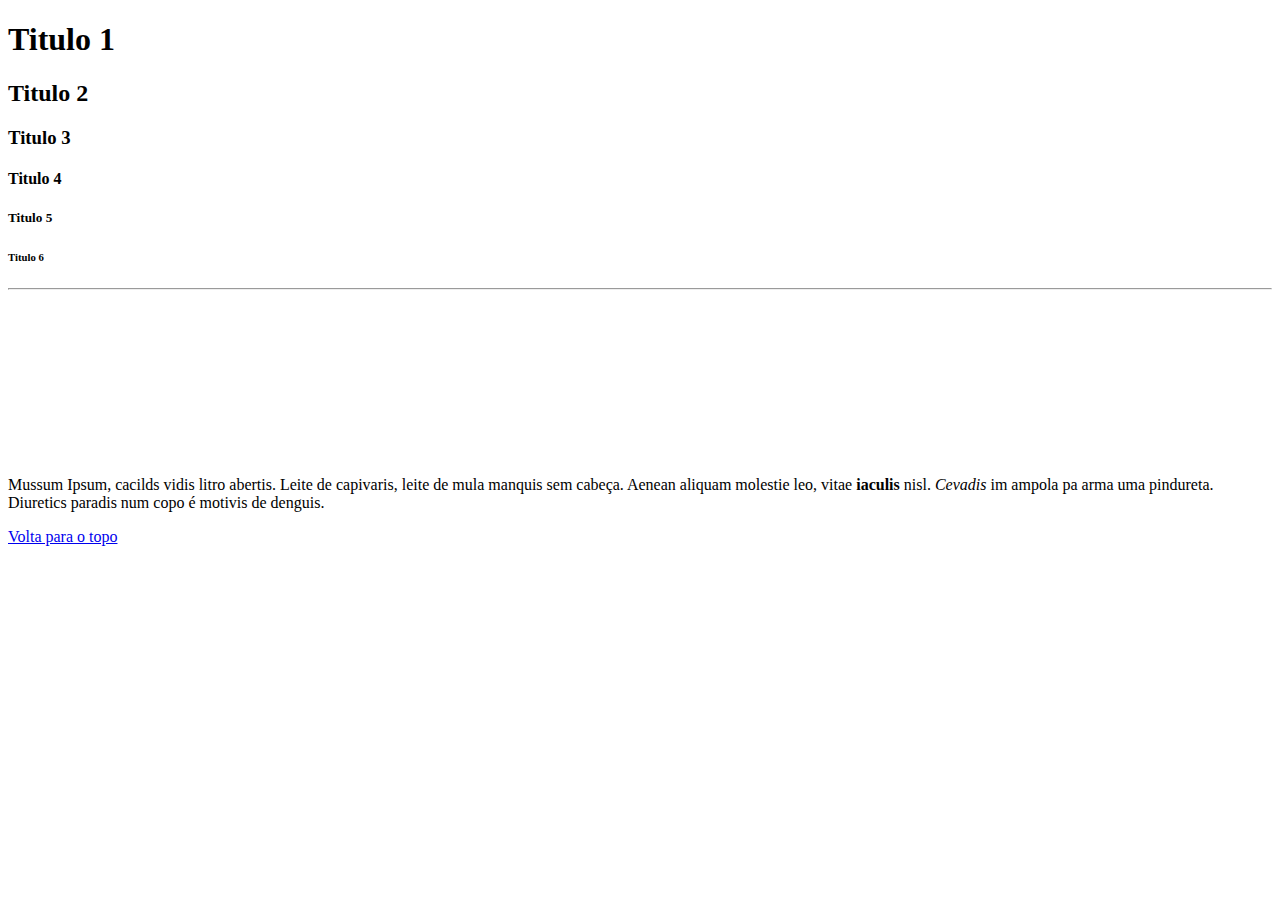
==== Exemplos/Site_Reforco/index.html @ 14b104a5 "Primeiro Commit" ====
<!DOCTYPE html>
<html>

<head>
  <meta charset="UTF-8">
  <title>PÁGINAS</title>
</head>

<body>
  <!-- Todas as tags que o usuario vê, vão aqui. -->
  <a name="Qualqueroutronome">
    <h1>Titulo 1</h1>
    <h2>Titulo 2</h2>
    <h3>Titulo 3</h3>
    <h4>Titulo 4</h4>
    <h5>Titulo 5</h5>
    <h6>Titulo 6</h6>
    <hr>
    <br><br><br><br><br><br><br><br><br>
    <p>Mussum Ipsum, cacilds vidis litro abertis. Leite de capivaris, <span>leite</span> de mula manquis sem cabeça. Aenean aliquam molestie leo, vitae <strong>iaculis</strong> nisl. <em>Cevadis</em> im ampola pa arma uma pindureta. Diuretics paradis num copo é motivis de denguis.</p>
    <section>
    </section>
    <article>
    </article>
    <a href="#Qualqueroutronome">Volta para o topo</a>

    <!-- Não colocar codigos depois dessa tag -->

</body>

</html> <!-- kboooooooooooo -->
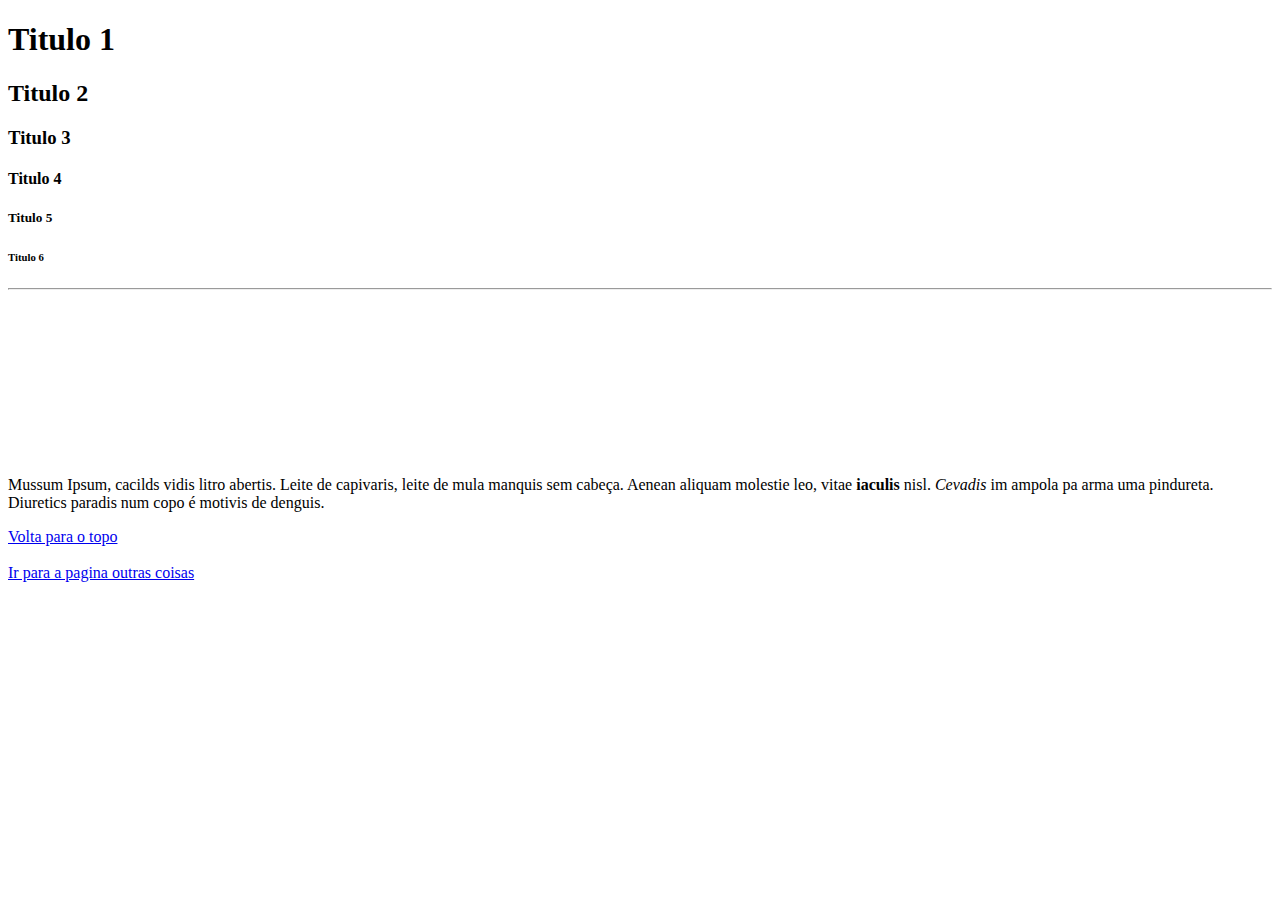
==== commit 91025776: "primeiro commit" ====
--- a/Exemplos/Site_Reforco/index.html
+++ b/Exemplos/Site_Reforco/index.html
@@ -23,6 +23,8 @@
     <article>
     </article>
     <a href="#Qualqueroutronome">Volta para o topo</a>
+    <br><br>
+    <a href="paginas/outrascoisas.html">Ir para a pagina outras coisas</a>
 
     <!-- Não colocar codigos depois dessa tag -->
 
